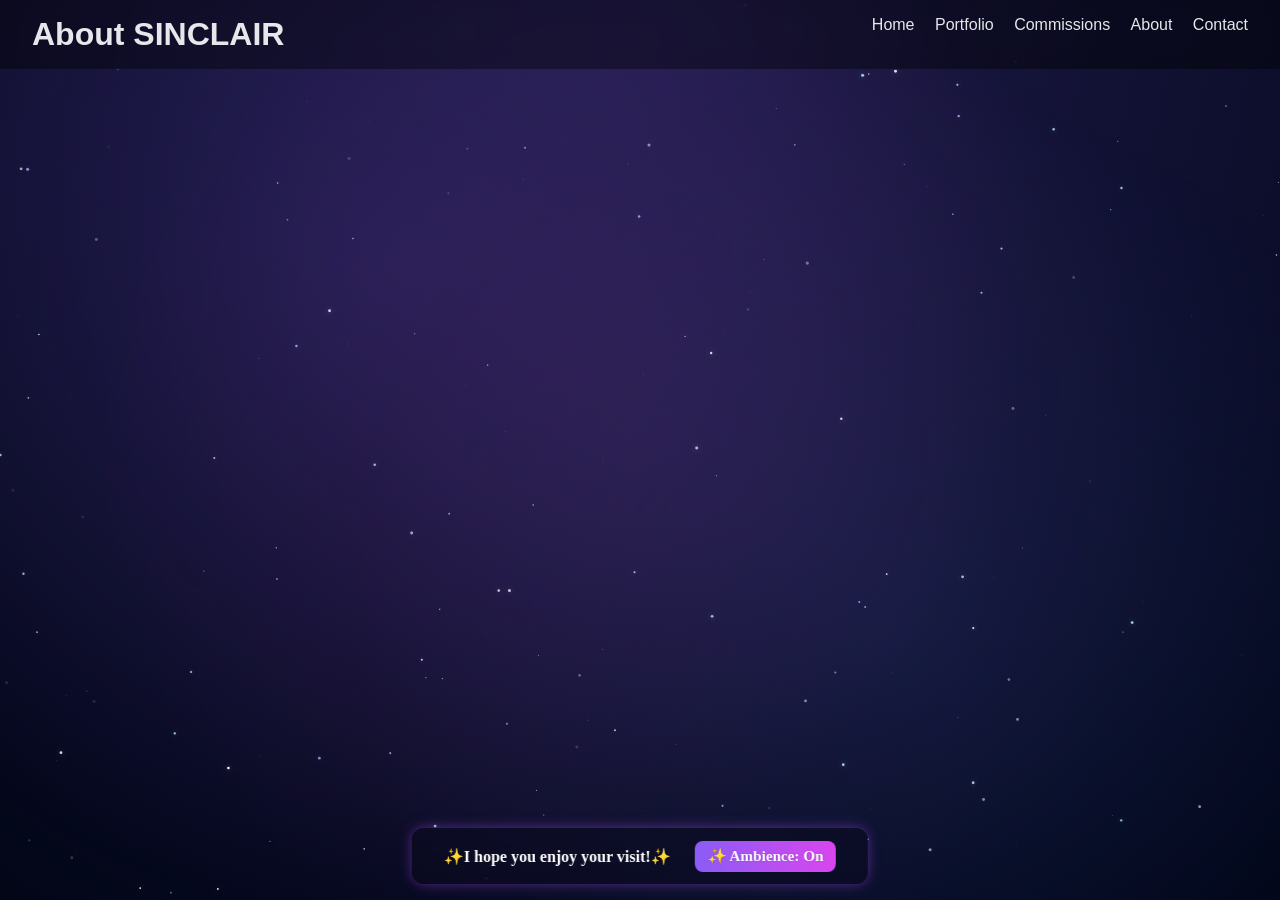
==== about.html @ 4e4972d5 "start" ====
<!DOCTYPE html>
<html lang="en">
<head>
  <meta charset="UTF-8" />
  <meta name="viewport" content="width=device-width, initial-scale=1.0" />
  <title>SINCLAIR | Art Portfolio</title>

  <link rel="stylesheet" href="css/style.css" />
  <link rel="stylesheet" href="css/responsive.css" />
</head>
<body>
    
  <header class="navbar">
    <h1 class="logo">About SINCLAIR</h1>
    <nav>
      <a href="index.html">Home</a>
      <a href="portfolio.html">Portfolio</a>
      <a href="commissions.html">Commissions</a>
      <a href="about.html">About</a>
      <a href="contact.html">Contact</a>
    </nav>
  </header>

  <main>
   <canvas id="starfield"></canvas>
<div id="nebula-overlay" aria-hidden="true"></div>

 <footer id="site-footer">
  <p>✨I hope you enjoy your visit!✨</p>
  <button id="ambience-toggle" aria-pressed="true">
  ✨ Ambience: On
</button>
</footer>
  </main>

  <script src="js/main.js"></script>
</body>
</html>
---- css/style.css ----
:root {
  --bg-dark: #0b0f1a;
  --bg-light: #111827;
  --accent: #8b5cf6;
  --text-main: #e5e7eb;
  --text-muted: #9ca3af;
}

* {
  margin: 0;
  padding: 0;
  box-sizing: border-box;
}

body {
  font-family: 'Inter', sans-serif;
  background: radial-gradient(circle at top, #1e1b4b, #020617);
  color: var(--text-main);
  min-height: 100vh;
}

.navbar {
  display: flex;
  justify-content: space-between;
  padding: 1rem 2rem;
  background: rgba(0, 0, 0, 0.4);
  backdrop-filter: blur(10px);
}

.navbar a {
  color: var(--text-main);
  margin-left: 1rem;
  text-decoration: none;
}

.navbar a:hover {
  color: var(--accent);
}
body::before {
  content: "";
  position: fixed;
  inset: 0;
  opacity: 0.15;
  z-index: -1;
}
.pricing {
  display: grid;
  gap: 1.5rem;
  padding: 2rem;
}

.card {
  background: rgba(255, 255, 255, 0.05);
  border-radius: 16px;
  padding: 1.5rem;
  border: 1px solid rgba(139, 92, 246, 0.3);
}

.card h3 {
  color: var(--accent);
}
#starfield {
  position: fixed;
  inset: 0;
  z-index: -1;
  pointer-events: none;
}

/* Make the canvas fill the screen */
#starfield {
  position: fixed;
  top: 0;
  left: 0;
  width: 100%;
  height: 100%;
  z-index: -1; /* keep behind content */
}


/* Optional: disable on very small screens */
@media (max-width: 480px) {
  #starfield {
    display: none;
  }
}
#ambience-toggle {
  background: rgba(255, 255, 255, 0.08);
  border: 1px solid rgba(196, 181, 253, 0.4);
  color: #e5e7eb;
  padding: 0.4rem 0.8rem;
  border-radius: 999px;
  font-size: 0.85rem;
  cursor: pointer;
  backdrop-filter: blur(6px);
}

#ambience-toggle:hover {
  background: rgba(196, 181, 253, 0.15);
}
#nebula-overlay {
  position: fixed;
  top: 0;
  left: 0;
  width: 100%;
  height: 100%;
  z-index: -1; /* sits above the canvas but behind your content */
  pointer-events: none;

  /* subtle galaxy gradient */
  background: radial-gradient(circle at 30% 30%, rgba(139,92,246,0.15), transparent 60%),
              radial-gradient(circle at 70% 70%, rgba(59,130,246,0.1), transparent 50%),
              radial-gradient(circle at 50% 50%, rgba(236,72,153,0.08), transparent 70%);

  /* optional slight movement for extra depth */
  animation: nebulaShift 120s linear infinite;
}

/* Gentle, slow movement to mimic drifting nebula */
@keyframes nebulaShift {
  0% { transform: translate(0px, 0px) scale(1); }
  50% { transform: translate(30px, 15px) scale(1.02); }
  100% { transform: translate(0px, 0px) scale(1); }
}

/* Category section styling */
.category {
  padding: 4rem 2rem;
  border-top: 1px solid rgba(196,181,253,0.2);
  border-bottom: 1px solid rgba(196,181,253,0.2);
  backdrop-filter: blur(4px);
  margin: 2rem 0;
}

/* Category headings */
.category h2 {
  font-family: 'Playfair Display', serif;
  font-weight: 700;
  font-size: 2rem;
  text-align: center;
  margin-bottom: 2rem;

  /* Gradient text */
  background: linear-gradient(90deg, #8b5cf6, #d946ef);
  -webkit-background-clip: text;
  -webkit-text-fill-color: transparent; /* makes the gradient visible */

  /* Optional glow */
  text-shadow: 0 0 6px rgba(139,92,246,0.4);
}


/* Gallery grid */
.gallery {
  display: grid;
  grid-template-columns: repeat(auto-fit, minmax(250px, 1fr));
  gap: 1.5rem;
}

/* Individual images */
.gallery img {
  width: 100%;
  border-radius: 12px;
  transition: transform 0.3s ease, box-shadow 0.3s ease;
  cursor: pointer;
}

.gallery img:hover {
  transform: scale(1.05);
  box-shadow: 0 0 20px rgba(139,92,246,0.4);
}

html {
  scroll-behavior: smooth;
}
/* Wrapper with arrows */
.gallery-wrapper {
  position: relative;
  display: flex;
  align-items: center;
}

/* Scrollable gallery */
.gallery {
  display: flex;
  overflow-x: auto;
  scroll-behavior: smooth;
  gap: 1rem;
  padding: 1rem 0;
}

/* Hide scrollbar */
.gallery::-webkit-scrollbar {
  display: none;
}
.gallery {
  -ms-overflow-style: none;
  scrollbar-width: none;
}

/* Horizontal thumbnail gallery */
.gallery {
  display: flex;           /* arrange children in a row */
  gap: 1rem;               /* space between thumbnails */
  overflow-x: auto;        /* scrollable if too wide */
  padding: 1rem 0;         /* vertical padding */
  scroll-behavior: smooth; /* smooth scrolling when using arrows */
}

/* Optional: hide scrollbar on modern browsers */
.gallery::-webkit-scrollbar {
  display: none;
}
.gallery {
  -ms-overflow-style: none; /* IE & Edge */
  scrollbar-width: none;    /* Firefox */
}

/* Thumbnails */
.gallery img {
  flex: 0 0 auto;      /* prevent shrinking, keep width */
  width: 180px;        /* thumbnail width */
  height: 120px;       /* thumbnail height */
  object-fit: cover;   /* crop to fit container */
  border-radius: 8px;
  cursor: pointer;
  transition: transform 0.3s, box-shadow 0.3s;
}

.gallery img:hover {
  transform: scale(1.05);
  box-shadow: 0 0 15px rgba(139,92,246,0.4);
}


/* Scroll arrows */
.scroll-arrow {
  position: absolute;
  top: 50%;
  transform: translateY(-50%);
  background: none;       /* remove background circle */
  border: none;           /* remove border */
  color: white;           /* simple white arrow */
  font-size: 2rem;        /* adjust size */
  padding: 0;             /* remove extra padding */
  cursor: pointer;
  z-index: 10;
  transition: color 0.2s;
}

.scroll-arrow:hover {
  color: #ff77ff; /* or any soft cosmic glow */
}


.scroll-arrow:hover {
  color: #8b5cf6;         /* optional: glow color on hover */
}

.scroll-arrow.left {
  left: 0.3rem;           /* small offset from left */
}

.scroll-arrow.right {
  right: 0.3rem;          /* small offset from right */
}

/* Footer */

#site-footer {
  position: fixed;
  bottom: 1rem; /* float slightly above the bottom */
  left: 50%;
  transform: translateX(-50%); /* center horizontally */
  
  display: flex;
  justify-content: center;
  align-items: center;
  gap: 1.5rem;
  padding: 0.8rem 2rem;

  background: rgba(10, 10, 30, 0.45); /* deep night blue, semi-transparent */
  backdrop-filter: blur(10px);        /* glassy blur effect */
  border-radius: 12px;                /* rounded for floating card feel */
  
  color: #ffffff;
  font-family: 'Playfair Display', serif;
  font-weight: 600;
  font-size: 1rem;
  text-align: center;
  z-index: 10;

  /* subtle cosmic glow */
  box-shadow: 0 0 15px rgba(139,92,246,0.3),
              0 0 10px rgba(217,70,239,0.2);
  transition: transform 0.3s, box-shadow 0.3s;
}

/* Optional subtle hover lift */
#site-footer:hover {
  transform: translateX(-50%) translateY(-2px);
  box-shadow: 0 0 20px rgba(139,92,246,0.5),
              0 0 15px rgba(217,70,239,0.3);
}

@keyframes footerTwinkleScale {
  0%, 100% { transform: translateX(-50%) translateY(0) scale(1); }
  50% { transform: translateX(-50%) translateY(-1px) scale(1.02); }
}

#site-footer {
  animation: footerTwinkle 4s ease-in-out infinite alternate,
             footerTwinkleScale 4s ease-in-out infinite alternate;
}


/* Ambience toggle button */
#ambience-toggle {
  background: linear-gradient(90deg, #8b5cf6, #d946ef);
  border: none;
  border-radius: 8px;
  color: white;
  padding: 0.4rem 0.8rem;
  cursor: pointer;
  font-family: 'Playfair Display', serif;
  font-weight: 600;
  font-size: 0.95rem;
  transition: transform 0.2s, box-shadow 0.2s;
  text-shadow: 0 0 2px rgba(0,0,0,0.2);
}

#ambience-toggle:hover {
  transform: scale(1.08);
  box-shadow: 0 0 12px rgba(139,92,246,0.6),
              0 0 6px rgba(217,70,239,0.4);
}
---- css/responsive.css ----
.gallery {
  display: grid;
  grid-template-columns: repeat(auto-fit, minmax(250px, 1fr));
  gap: 1.5rem;
  padding: 2rem;
}

.gallery img {
  width: 100%;
  border-radius: 12px;
  transition: transform 0.3s ease, box-shadow 0.3s ease;
}

.gallery img:hover {
  transform: scale(1.03);
  box-shadow: 0 0 20px rgba(139, 92, 246, 0.4);
}

/* ==== Mobile Devices ==== */
@media (max-width: 600px) {

  /* Reduce section padding */
  .category {
    padding: 2rem 1rem;
  }

  /* Category heading smaller */
  .category h2 {
    font-size: 1.5rem;
    margin-bottom: 1.5rem;
  }

  /* Single-column gallery */
  .gallery {
    grid-template-columns: 1fr;
    gap: 1rem;
  }

  /* Smaller images */
  .gallery img {
    border-radius: 8px;
  }
}

/* ==== Tablets / Medium Screens ==== */
@media (min-width: 601px) and (max-width: 1024px) {

  .category {
    padding: 3rem 2rem;
  }

  .category h2 {
    font-size: 1.8rem;
    margin-bottom: 1.8rem;
  }

  /* 2-column gallery for tablets */
  .gallery {
    grid-template-columns: repeat(2, 1fr);
    gap: 1.5rem;
  }

  .gallery img {
    border-radius: 10px;
  }
}

/* ==== Optional: Smaller Desktop Adjustments ==== */
@media (min-width: 1025px) and (max-width: 1440px) {
  .gallery {
    grid-template-columns: repeat(3, 1fr);
  }
}
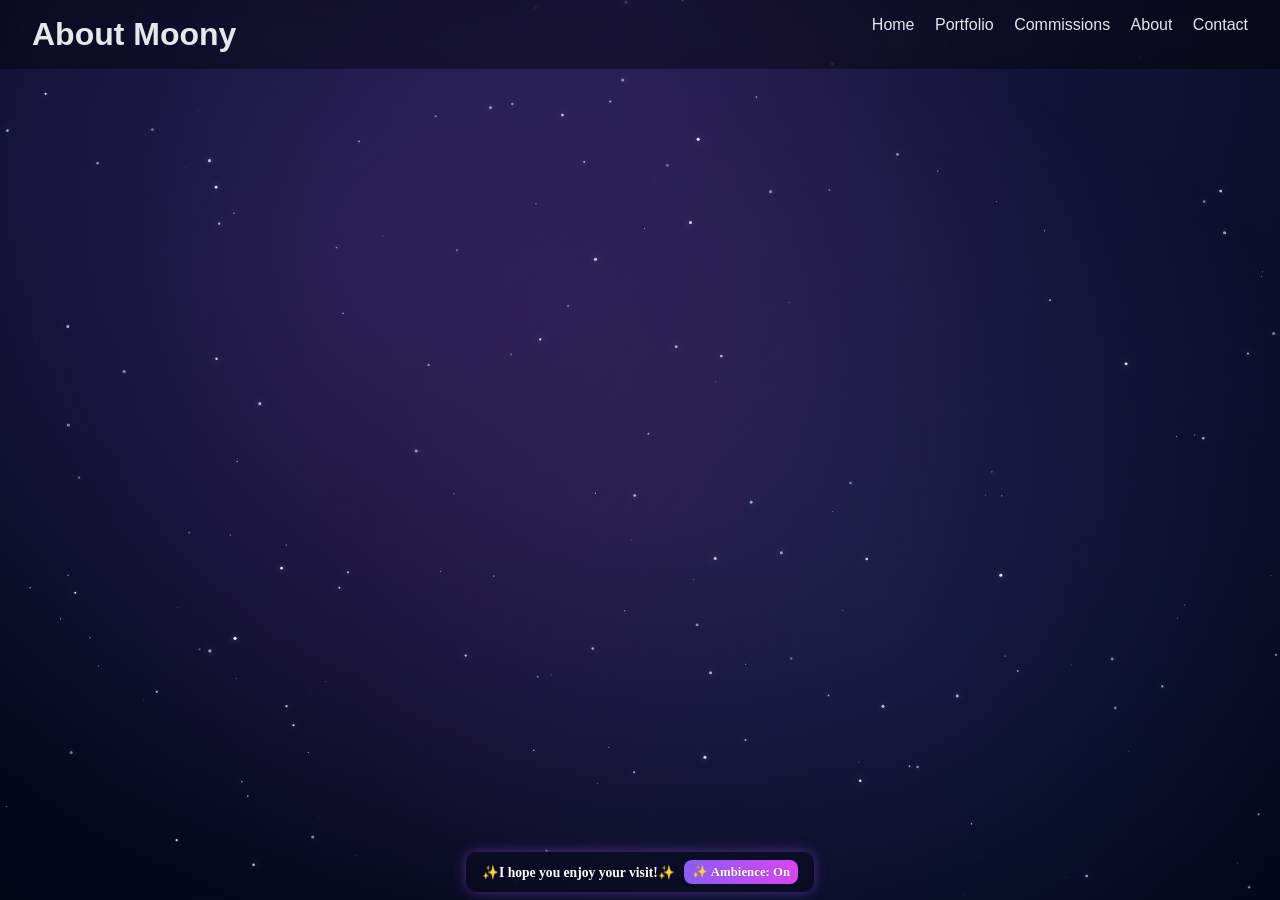
==== commit dc9be0ad: "name" ====
--- a/about.html
+++ b/about.html
@@ -11,7 +11,7 @@
 <body>
     
   <header class="navbar">
-    <h1 class="logo">About SINCLAIR</h1>
+    <h1 class="logo">About Moony</h1>
     <nav>
       <a href="index.html">Home</a>
       <a href="portfolio.html">Portfolio</a>
--- a/css/style.css
+++ b/css/style.css
@@ -1,335 +1,331 @@
-:root {
-  --bg-dark: #0b0f1a;
-  --bg-light: #111827;
-  --accent: #8b5cf6;
-  --text-main: #e5e7eb;
-  --text-muted: #9ca3af;
-}
-
-* {
-  margin: 0;
-  padding: 0;
-  box-sizing: border-box;
-}
-
-body {
-  font-family: 'Inter', sans-serif;
-  background: radial-gradient(circle at top, #1e1b4b, #020617);
-  color: var(--text-main);
-  min-height: 100vh;
-}
-
-.navbar {
-  display: flex;
-  justify-content: space-between;
-  padding: 1rem 2rem;
-  background: rgba(0, 0, 0, 0.4);
-  backdrop-filter: blur(10px);
-}
-
-.navbar a {
-  color: var(--text-main);
-  margin-left: 1rem;
-  text-decoration: none;
-}
-
-.navbar a:hover {
-  color: var(--accent);
-}
-body::before {
-  content: "";
-  position: fixed;
-  inset: 0;
-  opacity: 0.15;
-  z-index: -1;
-}
-.pricing {
-  display: grid;
-  gap: 1.5rem;
-  padding: 2rem;
-}
-
-.card {
-  background: rgba(255, 255, 255, 0.05);
-  border-radius: 16px;
-  padding: 1.5rem;
-  border: 1px solid rgba(139, 92, 246, 0.3);
-}
-
-.card h3 {
-  color: var(--accent);
-}
-#starfield {
-  position: fixed;
-  inset: 0;
-  z-index: -1;
-  pointer-events: none;
-}
-
-/* Make the canvas fill the screen */
-#starfield {
-  position: fixed;
-  top: 0;
-  left: 0;
-  width: 100%;
-  height: 100%;
-  z-index: -1; /* keep behind content */
-}
-
-
-/* Optional: disable on very small screens */
-@media (max-width: 480px) {
-  #starfield {
-    display: none;
-  }
-}
-#ambience-toggle {
-  background: rgba(255, 255, 255, 0.08);
-  border: 1px solid rgba(196, 181, 253, 0.4);
-  color: #e5e7eb;
-  padding: 0.4rem 0.8rem;
-  border-radius: 999px;
-  font-size: 0.85rem;
-  cursor: pointer;
-  backdrop-filter: blur(6px);
-}
-
-#ambience-toggle:hover {
-  background: rgba(196, 181, 253, 0.15);
-}
-#nebula-overlay {
-  position: fixed;
-  top: 0;
-  left: 0;
-  width: 100%;
-  height: 100%;
-  z-index: -1; /* sits above the canvas but behind your content */
-  pointer-events: none;
-
-  /* subtle galaxy gradient */
-  background: radial-gradient(circle at 30% 30%, rgba(139,92,246,0.15), transparent 60%),
-              radial-gradient(circle at 70% 70%, rgba(59,130,246,0.1), transparent 50%),
-              radial-gradient(circle at 50% 50%, rgba(236,72,153,0.08), transparent 70%);
-
-  /* optional slight movement for extra depth */
-  animation: nebulaShift 120s linear infinite;
-}
-
-/* Gentle, slow movement to mimic drifting nebula */
-@keyframes nebulaShift {
-  0% { transform: translate(0px, 0px) scale(1); }
-  50% { transform: translate(30px, 15px) scale(1.02); }
-  100% { transform: translate(0px, 0px) scale(1); }
-}
-
-/* Category section styling */
-.category {
-  padding: 4rem 2rem;
-  border-top: 1px solid rgba(196,181,253,0.2);
-  border-bottom: 1px solid rgba(196,181,253,0.2);
-  backdrop-filter: blur(4px);
-  margin: 2rem 0;
-}
-
-/* Category headings */
-.category h2 {
-  font-family: 'Playfair Display', serif;
-  font-weight: 700;
-  font-size: 2rem;
-  text-align: center;
-  margin-bottom: 2rem;
-
-  /* Gradient text */
-  background: linear-gradient(90deg, #8b5cf6, #d946ef);
-  -webkit-background-clip: text;
-  -webkit-text-fill-color: transparent; /* makes the gradient visible */
-
-  /* Optional glow */
-  text-shadow: 0 0 6px rgba(139,92,246,0.4);
-}
-
-
-/* Gallery grid */
-.gallery {
-  display: grid;
-  grid-template-columns: repeat(auto-fit, minmax(250px, 1fr));
-  gap: 1.5rem;
-}
-
-/* Individual images */
-.gallery img {
-  width: 100%;
-  border-radius: 12px;
-  transition: transform 0.3s ease, box-shadow 0.3s ease;
-  cursor: pointer;
-}
-
-.gallery img:hover {
-  transform: scale(1.05);
-  box-shadow: 0 0 20px rgba(139,92,246,0.4);
-}
-
-html {
-  scroll-behavior: smooth;
-}
-/* Wrapper with arrows */
-.gallery-wrapper {
-  position: relative;
-  display: flex;
-  align-items: center;
-}
-
-/* Scrollable gallery */
-.gallery {
-  display: flex;
-  overflow-x: auto;
-  scroll-behavior: smooth;
-  gap: 1rem;
-  padding: 1rem 0;
-}
-
-/* Hide scrollbar */
-.gallery::-webkit-scrollbar {
-  display: none;
-}
-.gallery {
-  -ms-overflow-style: none;
-  scrollbar-width: none;
-}
-
-/* Horizontal thumbnail gallery */
-.gallery {
-  display: flex;           /* arrange children in a row */
-  gap: 1rem;               /* space between thumbnails */
-  overflow-x: auto;        /* scrollable if too wide */
-  padding: 1rem 0;         /* vertical padding */
-  scroll-behavior: smooth; /* smooth scrolling when using arrows */
-}
-
-/* Optional: hide scrollbar on modern browsers */
-.gallery::-webkit-scrollbar {
-  display: none;
-}
-.gallery {
-  -ms-overflow-style: none; /* IE & Edge */
-  scrollbar-width: none;    /* Firefox */
-}
-
-/* Thumbnails */
-.gallery img {
-  flex: 0 0 auto;      /* prevent shrinking, keep width */
-  width: 180px;        /* thumbnail width */
-  height: 120px;       /* thumbnail height */
-  object-fit: cover;   /* crop to fit container */
-  border-radius: 8px;
-  cursor: pointer;
-  transition: transform 0.3s, box-shadow 0.3s;
-}
-
-.gallery img:hover {
-  transform: scale(1.05);
-  box-shadow: 0 0 15px rgba(139,92,246,0.4);
-}
-
-
-/* Scroll arrows */
-.scroll-arrow {
-  position: absolute;
-  top: 50%;
-  transform: translateY(-50%);
-  background: none;       /* remove background circle */
-  border: none;           /* remove border */
-  color: white;           /* simple white arrow */
-  font-size: 2rem;        /* adjust size */
-  padding: 0;             /* remove extra padding */
-  cursor: pointer;
-  z-index: 10;
-  transition: color 0.2s;
-}
-
-.scroll-arrow:hover {
-  color: #ff77ff; /* or any soft cosmic glow */
-}
-
-
-.scroll-arrow:hover {
-  color: #8b5cf6;         /* optional: glow color on hover */
-}
-
-.scroll-arrow.left {
-  left: 0.3rem;           /* small offset from left */
-}
-
-.scroll-arrow.right {
-  right: 0.3rem;          /* small offset from right */
-}
-
-/* Footer */
-
-#site-footer {
-  position: fixed;
-  bottom: 1rem; /* float slightly above the bottom */
-  left: 50%;
-  transform: translateX(-50%); /* center horizontally */
-  
-  display: flex;
-  justify-content: center;
-  align-items: center;
-  gap: 1.5rem;
-  padding: 0.8rem 2rem;
-
-  background: rgba(10, 10, 30, 0.45); /* deep night blue, semi-transparent */
-  backdrop-filter: blur(10px);        /* glassy blur effect */
-  border-radius: 12px;                /* rounded for floating card feel */
-  
-  color: #ffffff;
-  font-family: 'Playfair Display', serif;
-  font-weight: 600;
-  font-size: 1rem;
-  text-align: center;
-  z-index: 10;
-
-  /* subtle cosmic glow */
-  box-shadow: 0 0 15px rgba(139,92,246,0.3),
-              0 0 10px rgba(217,70,239,0.2);
-  transition: transform 0.3s, box-shadow 0.3s;
-}
-
-/* Optional subtle hover lift */
-#site-footer:hover {
-  transform: translateX(-50%) translateY(-2px);
-  box-shadow: 0 0 20px rgba(139,92,246,0.5),
-              0 0 15px rgba(217,70,239,0.3);
-}
-
-@keyframes footerTwinkleScale {
-  0%, 100% { transform: translateX(-50%) translateY(0) scale(1); }
-  50% { transform: translateX(-50%) translateY(-1px) scale(1.02); }
-}
-
-#site-footer {
-  animation: footerTwinkle 4s ease-in-out infinite alternate,
-             footerTwinkleScale 4s ease-in-out infinite alternate;
-}
-
-
-/* Ambience toggle button */
-#ambience-toggle {
-  background: linear-gradient(90deg, #8b5cf6, #d946ef);
-  border: none;
-  border-radius: 8px;
-  color: white;
-  padding: 0.4rem 0.8rem;
-  cursor: pointer;
-  font-family: 'Playfair Display', serif;
-  font-weight: 600;
-  font-size: 0.95rem;
-  transition: transform 0.2s, box-shadow 0.2s;
-  text-shadow: 0 0 2px rgba(0,0,0,0.2);
-}
-
-#ambience-toggle:hover {
-  transform: scale(1.08);
-  box-shadow: 0 0 12px rgba(139,92,246,0.6),
-              0 0 6px rgba(217,70,239,0.4);
-}
+:root {
+  --bg-dark: #0b0f1a;
+  --bg-light: #111827;
+  --accent: #8b5cf6;
+  --text-main: #e5e7eb;
+  --text-muted: #9ca3af;
+}
+
+* {
+  margin: 0;
+  padding: 0;
+  box-sizing: border-box;
+}
+
+body {
+  font-family: 'Inter', sans-serif;
+  background: radial-gradient(circle at top, #1e1b4b, #020617);
+  color: var(--text-main);
+  min-height: 100vh;
+}
+
+.navbar {
+  display: flex;
+  justify-content: space-between;
+  padding: 1rem 2rem;
+  background: rgba(0, 0, 0, 0.4);
+  backdrop-filter: blur(10px);
+}
+
+.navbar a {
+  color: var(--text-main);
+  margin-left: 1rem;
+  text-decoration: none;
+}
+
+.navbar a:hover {
+  color: var(--accent);
+}
+body::before {
+  content: "";
+  position: fixed;
+  inset: 0;
+  opacity: 0.15;
+  z-index: -1;
+}
+.pricing {
+  display: grid;
+  gap: 1.5rem;
+  padding: 2rem;
+}
+
+.card {
+  background: rgba(255, 255, 255, 0.05);
+  border-radius: 16px;
+  padding: 1.5rem;
+  border: 1px solid rgba(139, 92, 246, 0.3);
+}
+
+.card h3 {
+  color: var(--accent);
+}
+#starfield {
+  position: fixed;
+  inset: 0;
+  z-index: -1;
+  pointer-events: none;
+}
+
+/* Make the canvas fill the screen */
+#starfield {
+  position: fixed;
+  top: 0;
+  left: 0;
+  width: 100%;
+  height: 100%;
+  z-index: -1; /* keep behind content */
+}
+
+
+/* Optional: disable on very small screens */
+
+#ambience-toggle {
+  background: rgba(255, 255, 255, 0.08);
+  border: 1px solid rgba(196, 181, 253, 0.4);
+  color: #e5e7eb;
+  padding: 0.4rem 0.8rem;
+  border-radius: 999px;
+  font-size: 0.85rem;
+  cursor: pointer;
+  backdrop-filter: blur(6px);
+}
+
+#ambience-toggle:hover {
+  background: rgba(196, 181, 253, 0.15);
+}
+#nebula-overlay {
+  position: fixed;
+  top: 0;
+  left: 0;
+  width: 100%;
+  height: 100%;
+  z-index: -1; /* sits above the canvas but behind your content */
+  pointer-events: none;
+
+  /* subtle galaxy gradient */
+  background: radial-gradient(circle at 30% 30%, rgba(139,92,246,0.15), transparent 60%),
+              radial-gradient(circle at 70% 70%, rgba(59,130,246,0.1), transparent 50%),
+              radial-gradient(circle at 50% 50%, rgba(236,72,153,0.08), transparent 70%);
+
+  /* optional slight movement for extra depth */
+  animation: nebulaShift 120s linear infinite;
+}
+
+/* Gentle, slow movement to mimic drifting nebula */
+@keyframes nebulaShift {
+  0% { transform: translate(0px, 0px) scale(1); }
+  50% { transform: translate(30px, 15px) scale(1.02); }
+  100% { transform: translate(0px, 0px) scale(1); }
+}
+
+/* Category section styling */
+.category {
+  padding: 4rem 2rem;
+  border-top: 1px solid rgba(196,181,253,0.2);
+  border-bottom: 1px solid rgba(196,181,253,0.2);
+  backdrop-filter: blur(4px);
+  margin: 2rem 0;
+}
+
+/* Category headings */
+.category h2 {
+  font-family: 'Playfair Display', serif;
+  font-weight: 700;
+  font-size: 2rem;
+  text-align: center;
+  margin-bottom: 2rem;
+
+  /* Gradient text */
+  background: linear-gradient(90deg, #8b5cf6, #d946ef);
+  -webkit-background-clip: text;
+  -webkit-text-fill-color: transparent; /* makes the gradient visible */
+
+  /* Optional glow */
+  text-shadow: 0 0 6px rgba(139,92,246,0.4);
+}
+
+
+/* Gallery grid */
+.gallery {
+  display: grid;
+  grid-template-columns: repeat(auto-fit, minmax(250px, 1fr));
+  gap: 1.5rem;
+}
+
+/* Individual images */
+.gallery img {
+  width: 100%;
+  border-radius: 12px;
+  transition: transform 0.3s ease, box-shadow 0.3s ease;
+  cursor: pointer;
+}
+
+.gallery img:hover {
+  transform: scale(1.05);
+  box-shadow: 0 0 20px rgba(139,92,246,0.4);
+}
+
+html {
+  scroll-behavior: smooth;
+}
+/* Wrapper with arrows */
+.gallery-wrapper {
+  position: relative;
+  display: flex;
+  align-items: center;
+}
+
+/* Scrollable gallery */
+.gallery {
+  display: flex;
+  overflow-x: auto;
+  scroll-behavior: smooth;
+  gap: 1rem;
+  padding: 1rem 0;
+}
+
+/* Hide scrollbar */
+.gallery::-webkit-scrollbar {
+  display: none;
+}
+.gallery {
+  -ms-overflow-style: none;
+  scrollbar-width: none;
+}
+
+/* Horizontal thumbnail gallery */
+.gallery {
+  display: flex;           /* arrange children in a row */
+  gap: 1rem;               /* space between thumbnails */
+  overflow-x: auto;        /* scrollable if too wide */
+  padding: 1rem 0;         /* vertical padding */
+  scroll-behavior: smooth; /* smooth scrolling when using arrows */
+}
+
+/* Optional: hide scrollbar on modern browsers */
+.gallery::-webkit-scrollbar {
+  display: none;
+}
+.gallery {
+  -ms-overflow-style: none; /* IE & Edge */
+  scrollbar-width: none;    /* Firefox */
+}
+
+/* Thumbnails */
+.gallery img {
+  flex: 0 0 auto;      /* prevent shrinking, keep width */
+  width: 180px;        /* thumbnail width */
+  height: 120px;       /* thumbnail height */
+  object-fit: cover;   /* crop to fit container */
+  border-radius: 8px;
+  cursor: pointer;
+  transition: transform 0.3s, box-shadow 0.3s;
+}
+
+.gallery img:hover {
+  transform: scale(1.05);
+  box-shadow: 0 0 15px rgba(139,92,246,0.4);
+}
+
+
+/* Scroll arrows */
+.scroll-arrow {
+  position: absolute;
+  top: 50%;
+  transform: translateY(-50%);
+  background: none;       /* remove background circle */
+  border: none;           /* remove border */
+  color: white;           /* simple white arrow */
+  font-size: 2rem;        /* adjust size */
+  padding: 0;             /* remove extra padding */
+  cursor: pointer;
+  z-index: 10;
+  transition: color 0.2s;
+}
+
+.scroll-arrow:hover {
+  color: #ff77ff; /* or any soft cosmic glow */
+}
+
+
+.scroll-arrow:hover {
+  color: #8b5cf6;         /* optional: glow color on hover */
+}
+
+.scroll-arrow.left {
+  left: 0.3rem;           /* small offset from left */
+}
+
+.scroll-arrow.right {
+  right: 0.3rem;          /* small offset from right */
+}
+
+/* Footer */
+
+#site-footer {
+  position: fixed;
+  bottom: 1rem; /* float slightly above the bottom */
+  left: 50%;
+  transform: translateX(-50%); /* center horizontally */
+  
+  display: flex;
+  justify-content: center;
+  align-items: center;
+  gap: 1.5rem;
+  padding: 0.8rem 2rem;
+
+  background: rgba(10, 10, 30, 0.45); /* deep night blue, semi-transparent */
+  backdrop-filter: blur(10px);        /* glassy blur effect */
+  border-radius: 12px;                /* rounded for floating card feel */
+  
+  color: #ffffff;
+  font-family: 'Playfair Display', serif;
+  font-weight: 600;
+  font-size: 1rem;
+  text-align: center;
+  z-index: 10;
+
+  /* subtle cosmic glow */
+  box-shadow: 0 0 15px rgba(139,92,246,0.3),
+              0 0 10px rgba(217,70,239,0.2);
+  transition: transform 0.3s, box-shadow 0.3s;
+}
+
+/* Optional subtle hover lift */
+#site-footer:hover {
+  transform: translateX(-50%) translateY(-2px);
+  box-shadow: 0 0 20px rgba(139,92,246,0.5),
+              0 0 15px rgba(217,70,239,0.3);
+}
+
+@keyframes footerTwinkleScale {
+  0%, 100% { transform: translateX(-50%) translateY(0) scale(1); }
+  50% { transform: translateX(-50%) translateY(-1px) scale(1.02); }
+}
+
+#site-footer {
+  animation: footerTwinkle 4s ease-in-out infinite alternate,
+             footerTwinkleScale 4s ease-in-out infinite alternate;
+}
+
+
+/* Ambience toggle button */
+#ambience-toggle {
+  background: linear-gradient(90deg, #8b5cf6, #d946ef);
+  border: none;
+  border-radius: 8px;
+  color: white;
+  padding: 0.4rem 0.8rem;
+  cursor: pointer;
+  font-family: 'Playfair Display', serif;
+  font-weight: 600;
+  font-size: 0.95rem;
+  transition: transform 0.2s, box-shadow 0.2s;
+  text-shadow: 0 0 2px rgba(0,0,0,0.2);
+}
+
+#ambience-toggle:hover {
+  transform: scale(1.08);
+  box-shadow: 0 0 12px rgba(139,92,246,0.6),
+              0 0 6px rgba(217,70,239,0.4);
+}
--- a/css/responsive.css
+++ b/css/responsive.css
@@ -1,73 +1,147 @@
-.gallery {
-  display: grid;
-  grid-template-columns: repeat(auto-fit, minmax(250px, 1fr));
-  gap: 1.5rem;
-  padding: 2rem;
-}
-
-.gallery img {
-  width: 100%;
-  border-radius: 12px;
-  transition: transform 0.3s ease, box-shadow 0.3s ease;
-}
-
-.gallery img:hover {
-  transform: scale(1.03);
-  box-shadow: 0 0 20px rgba(139, 92, 246, 0.4);
-}
-
-/* ==== Mobile Devices ==== */
-@media (max-width: 600px) {
-
-  /* Reduce section padding */
-  .category {
-    padding: 2rem 1rem;
-  }
-
-  /* Category heading smaller */
-  .category h2 {
-    font-size: 1.5rem;
-    margin-bottom: 1.5rem;
-  }
-
-  /* Single-column gallery */
-  .gallery {
-    grid-template-columns: 1fr;
-    gap: 1rem;
-  }
-
-  /* Smaller images */
-  .gallery img {
-    border-radius: 8px;
-  }
-}
-
-/* ==== Tablets / Medium Screens ==== */
-@media (min-width: 601px) and (max-width: 1024px) {
-
-  .category {
-    padding: 3rem 2rem;
-  }
-
-  .category h2 {
-    font-size: 1.8rem;
-    margin-bottom: 1.8rem;
-  }
-
-  /* 2-column gallery for tablets */
-  .gallery {
-    grid-template-columns: repeat(2, 1fr);
-    gap: 1.5rem;
-  }
-
-  .gallery img {
-    border-radius: 10px;
-  }
-}
-
-/* ==== Optional: Smaller Desktop Adjustments ==== */
-@media (min-width: 1025px) and (max-width: 1440px) {
-  .gallery {
-    grid-template-columns: repeat(3, 1fr);
-  }
-}
+/* Gallery wrapper with arrows */
+.gallery-wrapper {
+  display: flex;
+  align-items: center;
+  position: relative;
+  width: 100%;
+}
+
+/* Scrollable gallery */
+.gallery {
+  display: flex;           /* horizontal row */
+  gap: 1rem;
+  overflow-x: auto;        /* scrollable if too wide */
+  scroll-behavior: smooth;
+  padding: 1rem 0;
+}
+
+/* Hide scrollbar for modern browsers */
+.gallery::-webkit-scrollbar { display: none; }
+.gallery { -ms-overflow-style: none; scrollbar-width: none; }
+
+/* Thumbnail images */
+.gallery img {
+  flex: 0 0 auto;         /* prevents shrinking */
+  width: 180px;
+  height: 120px;
+  object-fit: cover;
+  border-radius: 8px;
+  cursor: pointer;
+  transition: transform 0.3s, box-shadow 0.3s;
+}
+
+.gallery img:hover {
+  transform: scale(1.05);
+  box-shadow: 0 0 15px rgba(139,92,246,0.4);
+}
+
+/* Scroll arrows */
+.scroll-arrow {
+  position: absolute;
+  top: 50%;
+  transform: translateY(-50%);
+  background: none;       /* no circle */
+  border: none;
+  color: white;
+  font-size: 2rem;
+  padding: 0;
+  cursor: pointer;
+  z-index: 10;
+  transition: color 0.2s;
+}
+
+.scroll-arrow:hover { color: #8b5cf6; }
+.scroll-arrow.left { left: 0.3rem; }
+.scroll-arrow.right { right: 0.3rem; }
+
+/* ==== Mobile Devices ==== */
+/* Hide arrows on small screens */
+@media (max-width: 600px) {
+  .scroll-arrow {
+    display: none;
+  }
+
+  /* Thumbnails slightly smaller for mobile */
+  .gallery img {
+    width: 140px;
+    height: 100px;
+  }
+
+  /* Reduce gap between thumbnails */
+  .gallery {
+    gap: 0.8rem;
+    padding: 0.8rem 0;
+  }
+}
+.gallery {
+  scroll-snap-type: x mandatory; /* horizontal snapping */
+}
+
+.gallery img {
+  scroll-snap-align: start;      /* each thumbnail snaps to start */
+}
+
+  #site-footer {
+    bottom: 0.5rem;          /* closer to bottom */
+    padding: 0.5rem 1rem;    /* MUCH smaller padding */
+    gap: 0.6rem;
+    font-size: 0.85rem;
+    border-radius: 10px;
+  }
+
+  #site-footer p {
+    font-size: 0.85rem;
+  }
+
+    #site-footer {
+    transition: opacity 0.4s ease, transform 0.4s ease;
+  }
+
+  #site-footer.hidden {
+    opacity: 0;
+    transform: translate(-50%, 10px);
+    pointer-events: none;
+  }
+
+  #ambience-toggle {
+    padding: 0.25rem 0.5rem;
+    font-size: 0.8rem;
+  }
+
+
+/* ==== Tablets / Medium Screens ==== */
+@media (min-width: 601px) and (max-width: 1024px) {
+
+  .category {
+    padding: 3rem 2rem;
+  }
+
+  .category h2 {
+    font-size: 1.8rem;
+    margin-bottom: 1.8rem;
+  }
+
+  /* 2-column gallery for tablets */
+  .gallery {
+    grid-template-columns: repeat(2, 1fr);
+    gap: 1.5rem;
+  }
+
+  .gallery img {
+    border-radius: 10px;
+  }
+}
+
+/* ==== Optional: Smaller Desktop Adjustments ==== */
+@media (min-width: 1025px) and (max-width: 1440px) {
+  .gallery {
+    grid-template-columns: repeat(3, 1fr);
+  }
+}
+
+@media (min-width: 1024px) {
+  .gallery {
+    display: flex !important;
+    flex-direction: row;
+  }
+}
